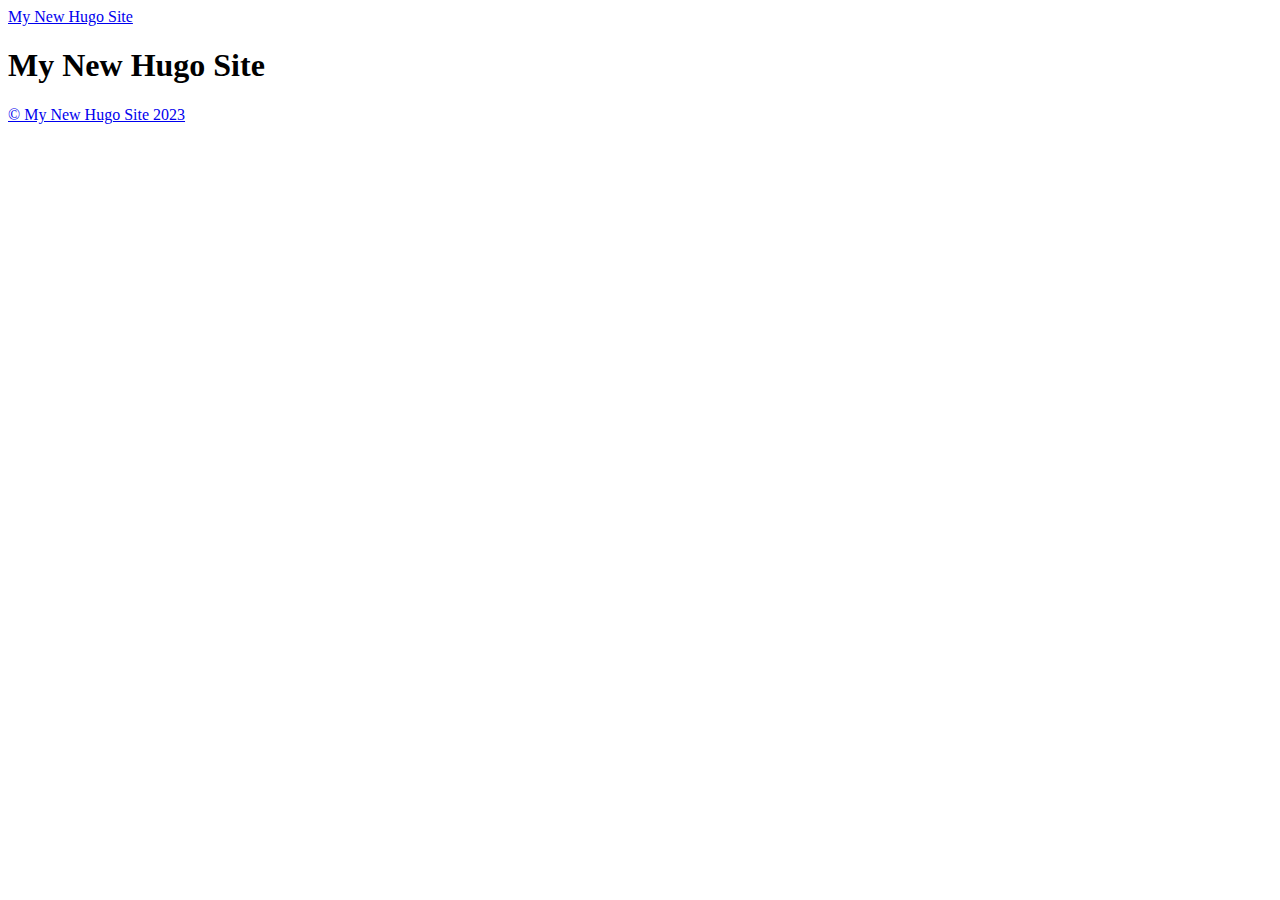
==== public/index.html @ e0cfebb5 "add" ====
<!DOCTYPE html>
<html lang="en-us">
  <head>
    <meta charset="utf-8">
    <meta http-equiv="X-UA-Compatible" content="IE=edge,chrome=1">
    
    <title>My New Hugo Site</title>
    <meta name="viewport" content="width=device-width,minimum-scale=1">
    <meta name="description" content="">
    <meta name="generator" content="Hugo 0.115.2">
    
    
    
    
      <meta name="robots" content="noindex, nofollow">
    

    
<link rel="stylesheet" href="/ananke/css/main.min.css" >



    
    
    
      

    

    
    
      <link href="/index.xml" rel="alternate" type="application/rss+xml" title="My New Hugo Site" />
      <link href="/index.xml" rel="feed" type="application/rss+xml" title="My New Hugo Site" />
      
    
    
    <meta property="og:title" content="My New Hugo Site" />
<meta property="og:description" content="" />
<meta property="og:type" content="website" />
<meta property="og:url" content="http://example.org/" />
<meta itemprop="name" content="My New Hugo Site">
<meta itemprop="description" content=""><meta name="twitter:card" content="summary"/>
<meta name="twitter:title" content="My New Hugo Site"/>
<meta name="twitter:description" content=""/>

	
  </head>

  <body class="ma0 avenir bg-near-white">

    

  <header>
    <div class="pb3-m pb6-l bg-black">
      <nav class="pv3 ph3 ph4-ns" role="navigation">
  <div class="flex-l justify-between items-center center">
    <a href="/" class="f3 fw2 hover-white no-underline white-90 dib">
      
        My New Hugo Site
      
    </a>
    <div class="flex-l items-center">
      

      
      
<div class="ananke-socials">
  
</div>

    </div>
  </div>
</nav>

      <div class="tc-l pv3 ph3 ph4-ns">
        <h1 class="f2 f-subheadline-l fw2 light-silver mb0 lh-title">
          My New Hugo Site
        </h1>
        
      </div>
    </div>
  </header>


    <main class="pb7" role="main">
      
 <article class="cf ph3 ph5-l pv3 pv4-l f4 tc-l center measure-wide lh-copy mid-gray">
    
  </article>
  
  
  
  
  
  
  

    </main>
    <footer class="bg-black bottom-0 w-100 pa3" role="contentinfo">
  <div class="flex justify-between">
  <a class="f4 fw4 hover-white no-underline white-70 dn dib-ns pv2 ph3" href="http://example.org/" >
    &copy;  My New Hugo Site 2023 
  </a>
    <div>
<div class="ananke-socials">
  
</div>
</div>
  </div>
</footer>

  </body>
</html>
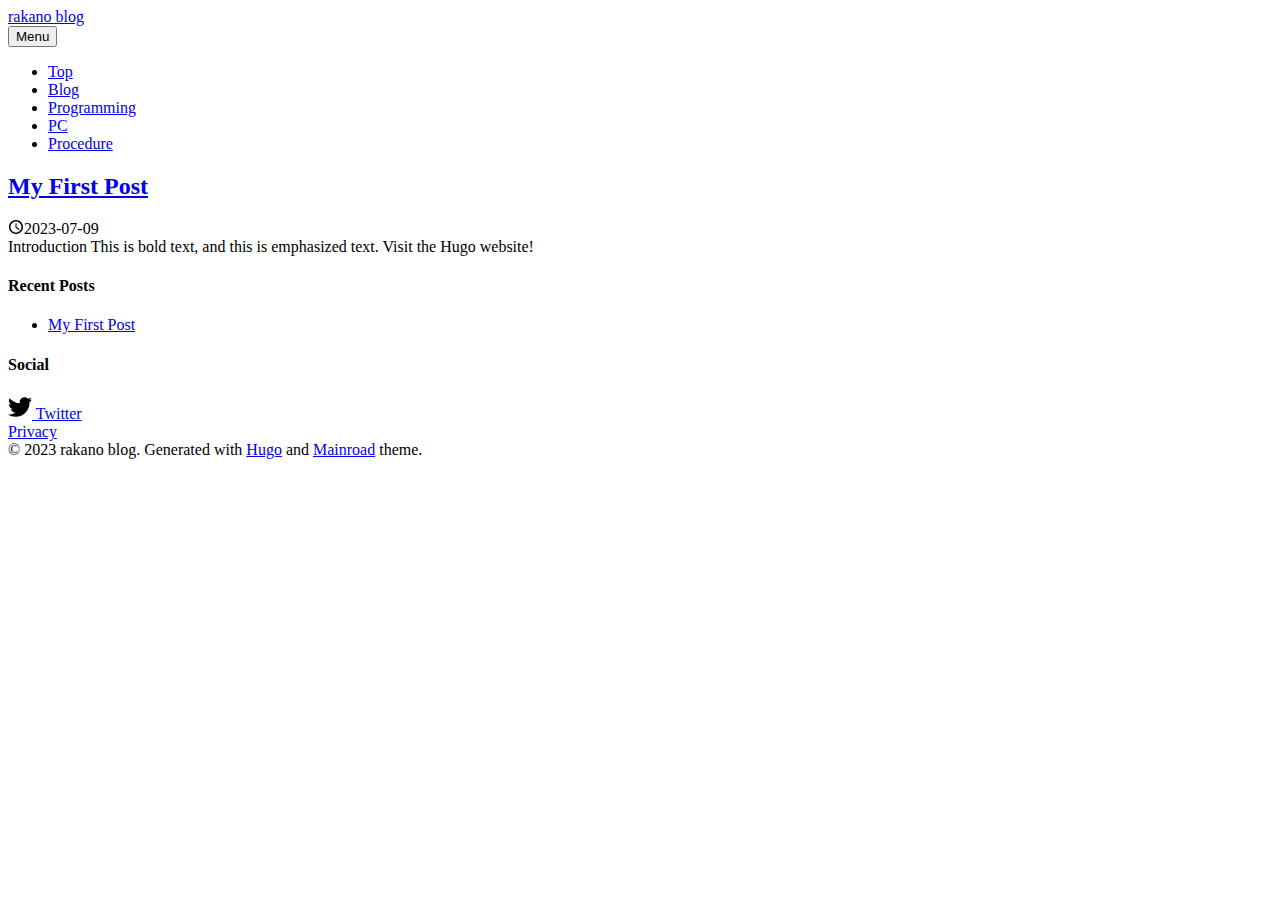
==== commit a286e57e: "add" ====
--- a/public/index.html
+++ b/public/index.html
@@ -1,113 +1,168 @@
 <!DOCTYPE html>
-<html lang="en-us">
-  <head>
-    <meta charset="utf-8">
-    <meta http-equiv="X-UA-Compatible" content="IE=edge,chrome=1">
-    
-    <title>My New Hugo Site</title>
-    <meta name="viewport" content="width=device-width,minimum-scale=1">
-    <meta name="description" content="">
-    <meta name="generator" content="Hugo 0.115.2">
-    
-    
-    
-    
-      <meta name="robots" content="noindex, nofollow">
-    
+<html class="no-js" lang="en">
+<head>
+	<meta name="generator" content="Hugo 0.115.2">
+	<meta charset="UTF-8">
+	<meta name="viewport" content="width=device-width, initial-scale=1">
+	<meta http-equiv="X-UA-Compatible" content="IE=edge">
+	<title>rakano blog</title>
+	<script>(function(d,e){d[e]=d[e].replace("no-js","js");})(document.documentElement,"className");</script>
+	<meta name="description" content="">
+		<meta property="og:title" content="rakano blog" />
+<meta property="og:description" content="" />
+<meta property="og:type" content="website" />
+<meta property="og:url" content="http://https://rakano.netlify.app/" /><meta property="og:image" content="http://https:/img/default.webp"/>
 
-    
-<link rel="stylesheet" href="/ananke/css/main.min.css" >
+		<meta name="twitter:card" content="summary_large_image"/>
+<meta name="twitter:image" content="http://https:/img/default.webp"/>
+
+<meta name="twitter:title" content="rakano blog"/>
+<meta name="twitter:description" content=""/>
+
+	<link rel="preconnect" href="https://fonts.gstatic.com" crossorigin>
+	<link rel="dns-prefetch" href="//fonts.googleapis.com">
+	<link rel="dns-prefetch" href="//fonts.gstatic.com">
+	<link rel="stylesheet" href="https://fonts.googleapis.com/css?family=Open+Sans:400,400i,700&display=swap">
+
+	<link rel="stylesheet" href="/rakano.netlify.app/css/style.css">
+	<link rel="stylesheet" href="/rakano.netlify.app/css/custom.css">
+	<link rel="alternate" type="application/rss+xml" href="/rakano.netlify.app/index.xml" title="rakano blog">
+
+	<link rel="shortcut icon" href="/rakano.netlify.app/favicon.ico">
+		
+<script type="application/javascript">
+var doNotTrack = false;
+if (!doNotTrack) {
+	window.ga=window.ga||function(){(ga.q=ga.q||[]).push(arguments)};ga.l=+new Date;
+	ga('create', 'UA-XXX-XXX', 'auto');
+	
+	ga('send', 'pageview');
+}
+</script>
+<script async src='https://www.google-analytics.com/analytics.js'></script>
+
+</head>
+<body class="body">
+	<div class="container container--outer">
+		<header class="header">
+	<div class="container header__container">
+		
+	<div class="logo">
+		<a class="logo__link" href="/rakano.netlify.app/" title="rakano blog" rel="home">
+			<div class="logo__item logo__text">
+					<div class="logo__title">rakano blog</div>
+					
+				</div>
+		</a>
+	</div>
+		
+<nav class="menu">
+	<button class="menu__btn" aria-haspopup="true" aria-expanded="false" tabindex="0">
+		<span class="menu__btn-title" tabindex="-1">Menu</span>
+	</button>
+	<ul class="menu__list">
+		<li class="menu__item">
+			<a class="menu__link" href="/rakano.netlify.app/">
+				
+				<span class="menu__text">Top</span>
+				
+			</a>
+		</li>
+		<li class="menu__item">
+			<a class="menu__link" href="/rakano.netlify.app/categories/blog/">
+				
+				<span class="menu__text">Blog</span>
+				
+			</a>
+		</li>
+		<li class="menu__item">
+			<a class="menu__link" href="/rakano.netlify.app/categories/programming/">
+				
+				<span class="menu__text">Programming</span>
+				
+			</a>
+		</li>
+		<li class="menu__item">
+			<a class="menu__link" href="/rakano.netlify.app/categories/pc/">
+				
+				<span class="menu__text">PC</span>
+				
+			</a>
+		</li>
+		<li class="menu__item">
+			<a class="menu__link" href="/rakano.netlify.app/categories/procedure/">
+				
+				<span class="menu__text">Procedure</span>
+				
+			</a>
+		</li>
+	</ul>
+</nav>
+
+	</div>
+</header>
+		<div class="wrapper flex">
+			<div class="primary">
+			
+<main class="main list" role="main">
+	<article class="list__item post">
+	
+	<header class="list__header">
+		<h2 class="list__title post__title">
+			<a href="/rakano.netlify.app/posts/my-first-post/" rel="bookmark">
+			My First Post
+			</a>
+		</h2>
+		<div class="list__meta meta">
+<div class="meta__item-datetime meta__item">
+	<svg class="meta__icon icon icon-time" width="16" height="14" viewBox="0 0 30 28"><path d="M15 0C7 0 1 6 1 14s6 14 14 14 14-6 14-14S23 0 15 0zm0 25C9 25 4 20 4 14S9 3 15 3s11 5 11 11-5 11-11 11zm1-18h-2v8.4l6.8 4.4L22 18l-6-3.8V7z"/></svg><time class="meta__text" datetime="2023-07-09T23:24:44&#43;09:00">2023-07-09</time></div></div>
+	</header>
+	<div class="content list__excerpt post__content clearfix">
+		Introduction This is bold text, and this is emphasized text.
+Visit the Hugo website!
+	</div>
+</article>
+</main>
 
 
+			</div>
+			<aside class="sidebar">
+<div class="widget-recent widget">
+	<h4 class="widget__title">Recent Posts</h4>
+	<div class="widget__content">
+		<ul class="widget__list">
+			<li class="widget__item"><a class="widget__link" href="/rakano.netlify.app/posts/my-first-post/">My First Post</a></li>
+		</ul>
+	</div>
+</div>
+<div class="widget-social widget">
+	<h4 class="widget-social__title widget__title">Social</h4>
+	<div class="widget-social__content widget__content">
+		<div class="widget-social__item widget__item">
+			<a class="widget-social__link widget__link btn" title="Twitter" rel="noopener noreferrer" href="https://twitter.com/ysmlife1" target="_blank">
+				<svg class="widget-social__link-icon icon icon-twitter" width="24" height="24" viewBox="0 0 384 312"><path d="m384 36.9c-14.1 6.3-29.3 10.5-45.2 12.4 16.3-9.7 28.8-25.2 34.6-43.6-15.2 9-32.1 15.6-50 19.1-14.4-15.2-34.9-24.8-57.5-24.8-43.5 0-78.8 35.3-78.8 78.8 0 6.2.7 12.2 2 17.9-65.5-3.3-123.5-34.6-162.4-82.3-6.7 11.6-10.6 25.2-10.6 39.6 0 27.3 13.9 51.4 35 65.6-12.9-.4-25.1-4-35.7-9.9v1c0 38.2 27.2 70 63.2 77.2-6.6 1.8-13.6 2.8-20.8 2.8-5.1 0-10-.5-14.8-1.4 10 31.3 39.1 54.1 73.6 54.7-27 21.1-60.9 33.7-97.8 33.7-6.4 0-12.6-.4-18.8-1.1 34.9 22.4 76.3 35.4 120.8 35.4 144.9 0 224.1-120 224.1-224.1 0-3.4-.1-6.8-.2-10.2 15.4-11.1 28.7-25 39.3-40.8z"/></svg>
+				<span>Twitter</span>
+			</a>
+		</div>
 
-    
-    
-    
-      
-
-    
-
-    
-    
-      <link href="/index.xml" rel="alternate" type="application/rss+xml" title="My New Hugo Site" />
-      <link href="/index.xml" rel="feed" type="application/rss+xml" title="My New Hugo Site" />
-      
-    
-    
-    <meta property="og:title" content="My New Hugo Site" />
-<meta property="og:description" content="" />
-<meta property="og:type" content="website" />
-<meta property="og:url" content="http://example.org/" />
-<meta itemprop="name" content="My New Hugo Site">
-<meta itemprop="description" content=""><meta name="twitter:card" content="summary"/>
-<meta name="twitter:title" content="My New Hugo Site"/>
-<meta name="twitter:description" content=""/>
-
-	
-  </head>
-
-  <body class="ma0 avenir bg-near-white">
-
-    
-
-  <header>
-    <div class="pb3-m pb6-l bg-black">
-      <nav class="pv3 ph3 ph4-ns" role="navigation">
-  <div class="flex-l justify-between items-center center">
-    <a href="/" class="f3 fw2 hover-white no-underline white-90 dib">
-      
-        My New Hugo Site
-      
-    </a>
-    <div class="flex-l items-center">
-      
-
-      
-      
-<div class="ananke-socials">
-  
+		
+	</div>
 </div>
-
-    </div>
-  </div>
-</nav>
-
-      <div class="tc-l pv3 ph3 ph4-ns">
-        <h1 class="f2 f-subheadline-l fw2 light-silver mb0 lh-title">
-          My New Hugo Site
-        </h1>
-        
-      </div>
-    </div>
-  </header>
-
-
-    <main class="pb7" role="main">
-      
- <article class="cf ph3 ph5-l pv3 pv4-l f4 tc-l center measure-wide lh-copy mid-gray">
-    
-  </article>
-  
-  
-  
-  
-  
-  
-  
-
-    </main>
-    <footer class="bg-black bottom-0 w-100 pa3" role="contentinfo">
-  <div class="flex justify-between">
-  <a class="f4 fw4 hover-white no-underline white-70 dn dib-ns pv2 ph3" href="http://example.org/" >
-    &copy;  My New Hugo Site 2023 
-  </a>
-    <div>
-<div class="ananke-socials">
-  
+</aside>
+		</div>
+		<footer class="footer">
+	<div class="container footer__container flex">
+		
+<div class="footer__links">
+	<a class="footer__link" href="/rakano.netlify.app/privacy/">Privacy</a>
 </div>
-</div>
-  </div>
+		<div class="footer__copyright">
+			&copy; 2023 rakano blog.
+			<span class="footer__copyright-credits">Generated with <a href="https://gohugo.io/" rel="nofollow noopener" target="_blank">Hugo</a> and <a href="https://github.com/Vimux/Mainroad/" rel="nofollow noopener" target="_blank">Mainroad</a> theme.</span>
+		</div>
+	</div>
 </footer>
-
-  </body>
-</html>
+	</div>
+<script async defer src="/rakano.netlify.app/js/menu.js"></script>
+</body>
+</html>